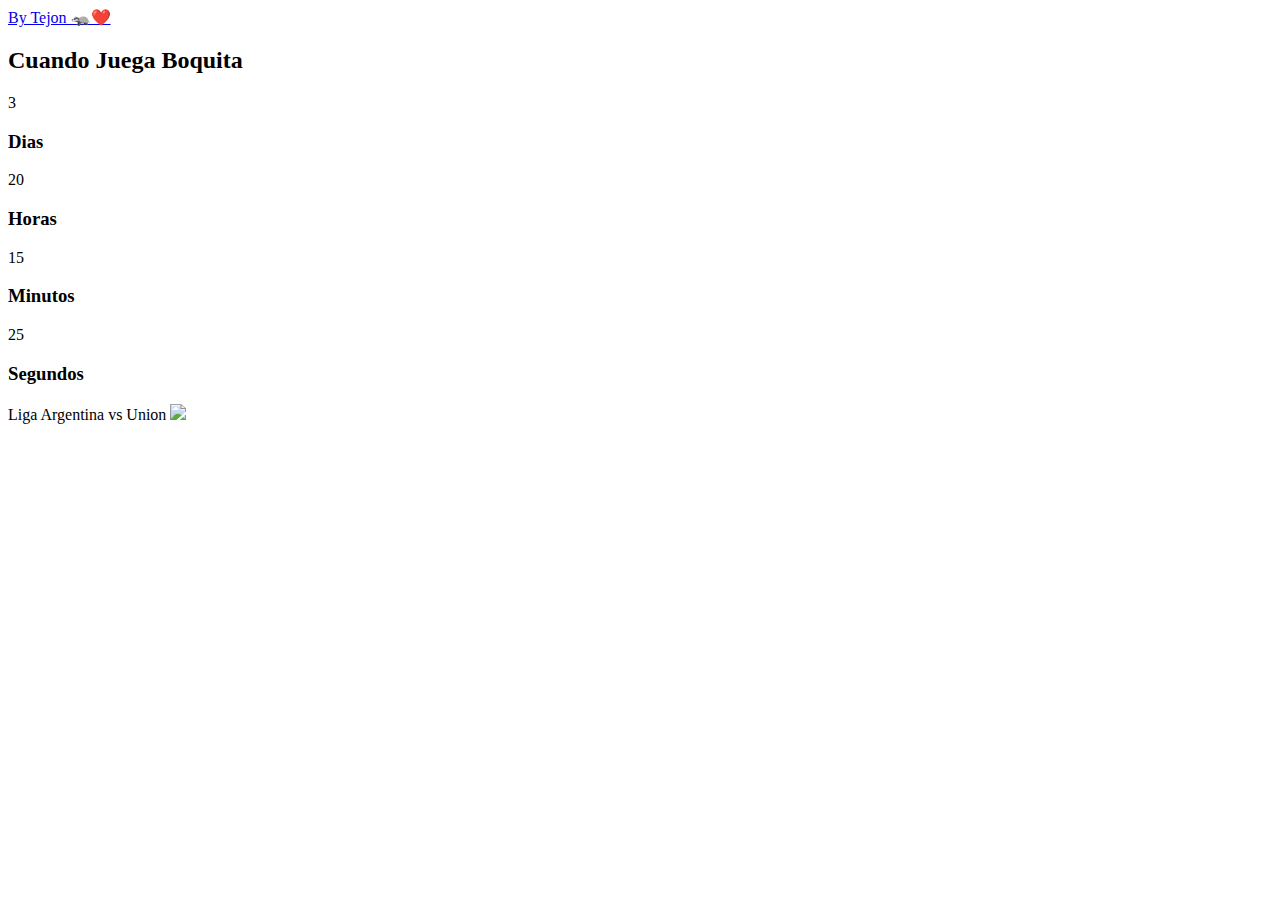
==== Cuando Juega Boquita.html @ b8b659a4 "vs Union v1.1" ====
<!DOCTYPE html>
<html lang="en"><head>
<meta http-equiv="content-type" content="text/html; charset=UTF-8">
    <meta charset="UTF-8">
    <meta name="viewport" content="width=device-width, initial-scale=1.0">
    <link rel="icon" href="file:///home/tejon/TejonTech/Tutorials%20&amp;%20Proyects/Countdown2/icon.ico">
    <link rel="apple-touch-icon" sizes="57x57" href="/Countdown2/images/apple-icon-57x57.png" />
<link rel="apple-touch-icon" sizes="72x72" href="./images/apple_touch_icon_72x72.png" />
<link rel="apple-touch-icon" sizes="114x114" href="./images/apple_touch_icon_114x114.png" />
<link rel="apple-touch-icon" sizes="120x120" href="./images/apple_touch_icon_120x120.png" />
<link rel="apple-touch-icon" sizes="152x152" href="./images/apple_touch_icon_152x152.png" />
<link rel="apple-touch-icon" sizes="180x180" href="./images/apple_touch_icon_180x180.png" />
    <link rel="icon" type="img/png" sizes="16x16" href="file:///Countdown2/images/icon.ico">
    <link rel="icon" type="img/png" sizes="32x32" href="file:///Countdown2/images/icon.ico">
    <meta http-equiv="X-UA-Compatible" content="ie=edge">
    <title>Cuando Juega Boquita</title>
    <link rel="stylesheet" href="Cuando%20Juega%20Boquita_archivos/style.css">
  </head>
  <body data-new-gr-c-s-check-loaded="8.927.0" data-gr-ext-installed="">
    <div class="mark">
      <a class="mark-p" href="https://twitter.com/TejonusTejonus">By Tejon 🦡❤️</a>
    </div>
    <section class="comming-soon">
      <div>
        <h2>Cuando Juega Boquita</h2>
        <div class="countdown">
          <div class="container-day">
            <div class="day">3</div>
            <h3>Dias</h3>
          </div>
          <div class="container-hour">
            <div class="hour">20</div>
            <h3>Horas</h3>
          </div>
          <div class="cointainer-minute">
            <div class="minute">15</div>
            <h3>Minutos</h3>
          </div>
          <div class="container-seconds">
            <div class="second">25</div>
            <h3>Segundos</h3>
          </div>
        </div>
        <div class="container-data">
          <div class="container-rival">
            <span class="tournament">Liga Argentina </span>
            <span class="rival">vs Union
              <img src="./images/union.png" class="logovs">
            </span>
          </div>
        </div>
      </div>
    </section>
    <script src="Cuando%20Juega%20Boquita_archivos/app.js"></script>
  

</body><grammarly-desktop-integration data-grammarly-shadow-root="true"></grammarly-desktop-integration></html>
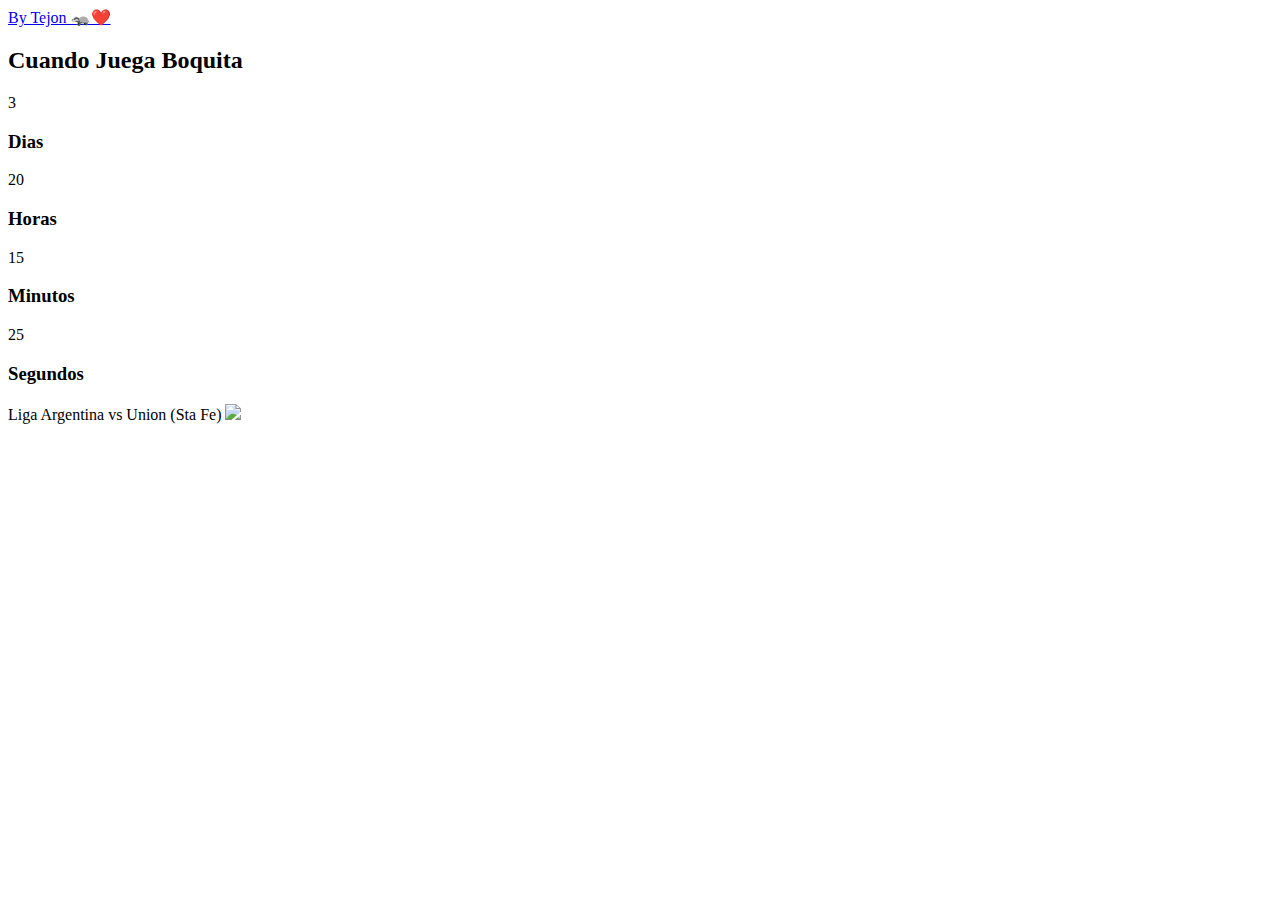
==== commit 88e84d55: "vs Union v1.1.3" ====
--- a/Cuando Juega Boquita.html
+++ b/Cuando Juega Boquita.html
@@ -1,24 +1,64 @@
 <!DOCTYPE html>
-<html lang="en"><head>
-<meta http-equiv="content-type" content="text/html; charset=UTF-8">
-    <meta charset="UTF-8">
-    <meta name="viewport" content="width=device-width, initial-scale=1.0">
-    <link rel="icon" href="file:///home/tejon/TejonTech/Tutorials%20&amp;%20Proyects/Countdown2/icon.ico">
-    <link rel="apple-touch-icon" sizes="57x57" href="/Countdown2/images/apple-icon-57x57.png" />
-<link rel="apple-touch-icon" sizes="72x72" href="./images/apple_touch_icon_72x72.png" />
-<link rel="apple-touch-icon" sizes="114x114" href="./images/apple_touch_icon_114x114.png" />
-<link rel="apple-touch-icon" sizes="120x120" href="./images/apple_touch_icon_120x120.png" />
-<link rel="apple-touch-icon" sizes="152x152" href="./images/apple_touch_icon_152x152.png" />
-<link rel="apple-touch-icon" sizes="180x180" href="./images/apple_touch_icon_180x180.png" />
-    <link rel="icon" type="img/png" sizes="16x16" href="file:///Countdown2/images/icon.ico">
-    <link rel="icon" type="img/png" sizes="32x32" href="file:///Countdown2/images/icon.ico">
-    <meta http-equiv="X-UA-Compatible" content="ie=edge">
+<html lang="en">
+  <head>
+    <meta http-equiv="content-type" content="text/html; charset=UTF-8" />
+    <meta charset="UTF-8" />
+    <meta name="viewport" content="width=device-width, initial-scale=1.0" />
+    <link
+      rel="icon"
+      href="file:///home/tejon/TejonTech/Tutorials%20&amp;%20Proyects/Countdown2/icon.ico"
+    />
+    <link
+      rel="apple-touch-icon"
+      sizes="57x57"
+      href="/Countdown2/images/apple-icon-57x57.png"
+    />
+    <link
+      rel="apple-touch-icon"
+      sizes="72x72"
+      href="./images/apple_touch_icon_72x72.png"
+    />
+    <link
+      rel="apple-touch-icon"
+      sizes="114x114"
+      href="./images/apple_touch_icon_114x114.png"
+    />
+    <link
+      rel="apple-touch-icon"
+      sizes="120x120"
+      href="./images/apple_touch_icon_120x120.png"
+    />
+    <link
+      rel="apple-touch-icon"
+      sizes="152x152"
+      href="./images/apple_touch_icon_152x152.png"
+    />
+    <link
+      rel="apple-touch-icon"
+      sizes="180x180"
+      href="./images/apple_touch_icon_180x180.png"
+    />
+    <link
+      rel="icon"
+      type="img/png"
+      sizes="16x16"
+      href="file:///Countdown2/images/icon.ico"
+    />
+    <link
+      rel="icon"
+      type="img/png"
+      sizes="32x32"
+      href="file:///Countdown2/images/icon.ico"
+    />
+    <meta http-equiv="X-UA-Compatible" content="ie=edge" />
     <title>Cuando Juega Boquita</title>
-    <link rel="stylesheet" href="Cuando%20Juega%20Boquita_archivos/style.css">
+    <link rel="stylesheet" href="Cuando%20Juega%20Boquita_archivos/style.css" />
   </head>
   <body data-new-gr-c-s-check-loaded="8.927.0" data-gr-ext-installed="">
     <div class="mark">
-      <a class="mark-p" href="https://twitter.com/TejonusTejonus">By Tejon 🦡❤️</a>
+      <a class="mark-p" href="https://twitter.com/TejonusTejonus"
+        >By Tejon 🦡❤️</a
+      >
     </div>
     <section class="comming-soon">
       <div>
@@ -44,14 +84,17 @@
         <div class="container-data">
           <div class="container-rival">
             <span class="tournament">Liga Argentina </span>
-            <span class="rival">vs Union
-              <img src="./images/union.png" class="logovs">
+            <span class="rival"
+              >vs Union (Sta Fe)
+              <img src="./images/union.png" class="logovs" />
             </span>
           </div>
         </div>
       </div>
     </section>
     <script src="Cuando%20Juega%20Boquita_archivos/app.js"></script>
-  
-
-</body><grammarly-desktop-integration data-grammarly-shadow-root="true"></grammarly-desktop-integration></html>+  </body>
+  <grammarly-desktop-integration
+    data-grammarly-shadow-root="true"
+  ></grammarly-desktop-integration>
+</html>
